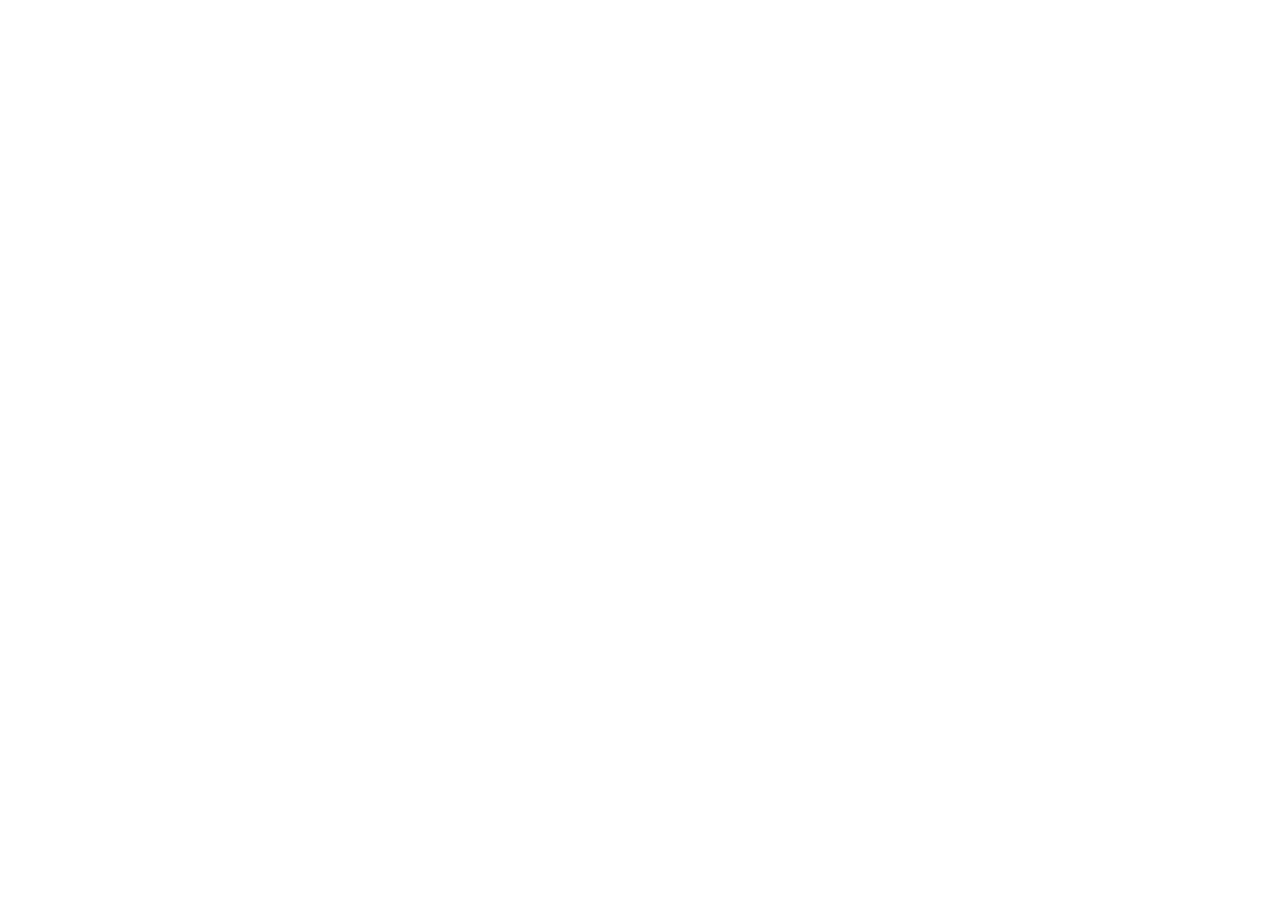
==== docs/index.html @ 37f20787 "docs agregado para github pages" ====
<!doctype html><html lang="en"><head><meta charset="utf-8"/><link rel="icon" href="/favicon.ico"/><meta name="viewport" content="width=device-width,initial-scale=1"/><meta name="theme-color" content="#000000"/><meta name="description" content="Web site created using create-react-app"/><link rel="apple-touch-icon" href="/logo192.png"/><link rel="manifest" href="/manifest.json"/><link rel="stylesheet" href="https://cdnjs.cloudflare.com/ajax/libs/animate.css/4.1.1/animate.min.css"/><title>Gif Expert</title><link href="/static/css/main.e5afc1c8.chunk.css" rel="stylesheet"></head><body><noscript>You need to enable JavaScript to run this app.</noscript><div id="root"></div><script>!function(e){function r(r){for(var n,p,f=r[0],i=r[1],l=r[2],c=0,s=[];c<f.length;c++)p=f[c],Object.prototype.hasOwnProperty.call(o,p)&&o[p]&&s.push(o[p][0]),o[p]=0;for(n in i)Object.prototype.hasOwnProperty.call(i,n)&&(e[n]=i[n]);for(a&&a(r);s.length;)s.shift()();return u.push.apply(u,l||[]),t()}function t(){for(var e,r=0;r<u.length;r++){for(var t=u[r],n=!0,f=1;f<t.length;f++){var i=t[f];0!==o[i]&&(n=!1)}n&&(u.splice(r--,1),e=p(p.s=t[0]))}return e}var n={},o={1:0},u=[];function p(r){if(n[r])return n[r].exports;var t=n[r]={i:r,l:!1,exports:{}};return e[r].call(t.exports,t,t.exports,p),t.l=!0,t.exports}p.m=e,p.c=n,p.d=function(e,r,t){p.o(e,r)||Object.defineProperty(e,r,{enumerable:!0,get:t})},p.r=function(e){"undefined"!=typeof Symbol&&Symbol.toStringTag&&Object.defineProperty(e,Symbol.toStringTag,{value:"Module"}),Object.defineProperty(e,"__esModule",{value:!0})},p.t=function(e,r){if(1&r&&(e=p(e)),8&r)return e;if(4&r&&"object"==typeof e&&e&&e.__esModule)return e;var t=Object.create(null);if(p.r(t),Object.defineProperty(t,"default",{enumerable:!0,value:e}),2&r&&"string"!=typeof e)for(var n in e)p.d(t,n,function(r){return e[r]}.bind(null,n));return t},p.n=function(e){var r=e&&e.__esModule?function(){return e.default}:function(){return e};return p.d(r,"a",r),r},p.o=function(e,r){return Object.prototype.hasOwnProperty.call(e,r)},p.p="/";var f=this["webpackJsonpgif-expert-app"]=this["webpackJsonpgif-expert-app"]||[],i=f.push.bind(f);f.push=r,f=f.slice();for(var l=0;l<f.length;l++)r(f[l]);var a=i;t()}([])</script><script src="/static/js/2.dc4ecb5f.chunk.js"></script><script src="/static/js/main.6419e1ea.chunk.js"></script></body></html>
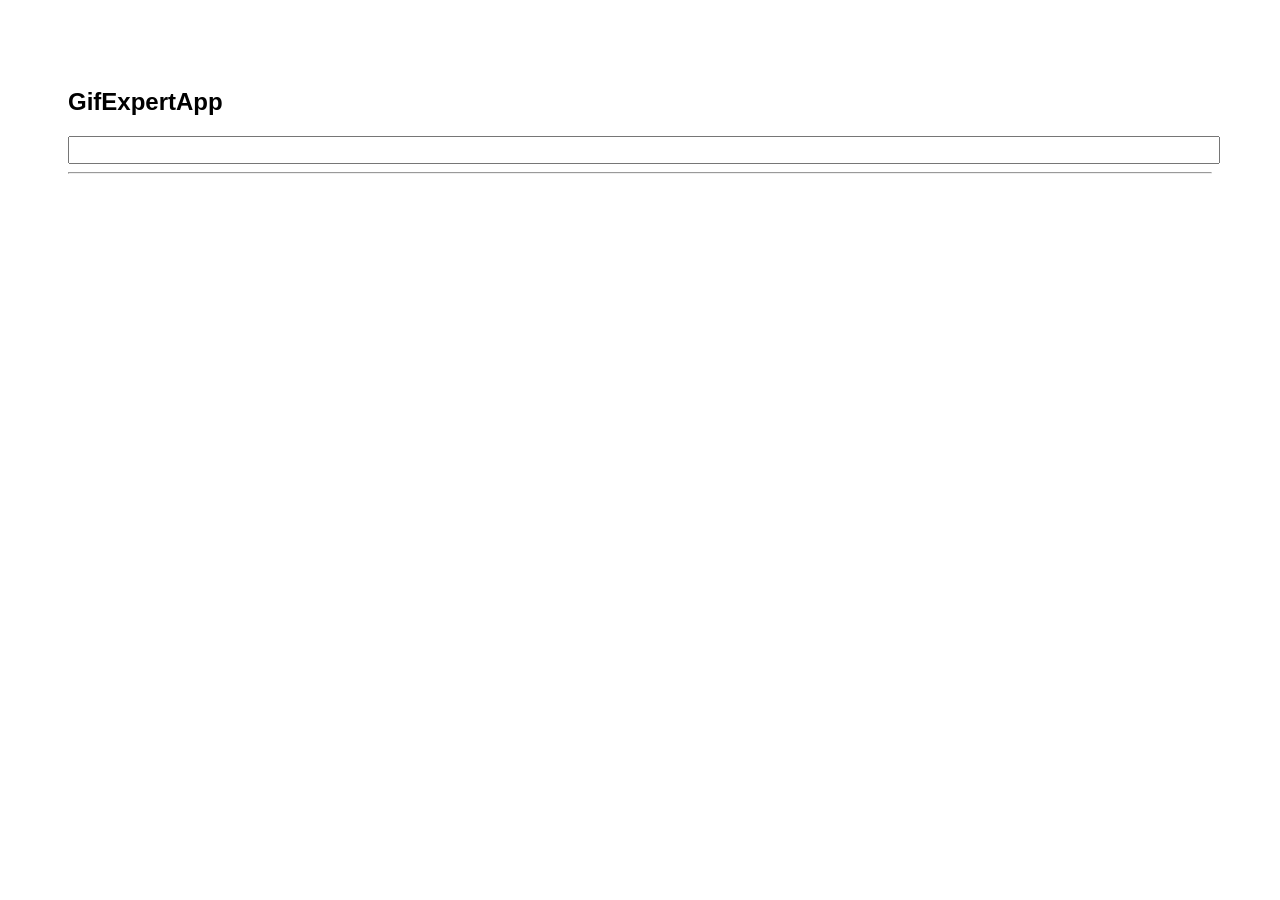
==== commit 8dfc4602: "bugfix" ====
--- a/docs/index.html
+++ b/docs/index.html
@@ -1 +1,24 @@
-<!doctype html><html lang="en"><head><meta charset="utf-8"/><link rel="icon" href="/favicon.ico"/><meta name="viewport" content="width=device-width,initial-scale=1"/><meta name="theme-color" content="#000000"/><meta name="description" content="Web site created using create-react-app"/><link rel="apple-touch-icon" href="/logo192.png"/><link rel="manifest" href="/manifest.json"/><link rel="stylesheet" href="https://cdnjs.cloudflare.com/ajax/libs/animate.css/4.1.1/animate.min.css"/><title>Gif Expert</title><link href="/static/css/main.e5afc1c8.chunk.css" rel="stylesheet"></head><body><noscript>You need to enable JavaScript to run this app.</noscript><div id="root"></div><script>!function(e){function r(r){for(var n,p,f=r[0],i=r[1],l=r[2],c=0,s=[];c<f.length;c++)p=f[c],Object.prototype.hasOwnProperty.call(o,p)&&o[p]&&s.push(o[p][0]),o[p]=0;for(n in i)Object.prototype.hasOwnProperty.call(i,n)&&(e[n]=i[n]);for(a&&a(r);s.length;)s.shift()();return u.push.apply(u,l||[]),t()}function t(){for(var e,r=0;r<u.length;r++){for(var t=u[r],n=!0,f=1;f<t.length;f++){var i=t[f];0!==o[i]&&(n=!1)}n&&(u.splice(r--,1),e=p(p.s=t[0]))}return e}var n={},o={1:0},u=[];function p(r){if(n[r])return n[r].exports;var t=n[r]={i:r,l:!1,exports:{}};return e[r].call(t.exports,t,t.exports,p),t.l=!0,t.exports}p.m=e,p.c=n,p.d=function(e,r,t){p.o(e,r)||Object.defineProperty(e,r,{enumerable:!0,get:t})},p.r=function(e){"undefined"!=typeof Symbol&&Symbol.toStringTag&&Object.defineProperty(e,Symbol.toStringTag,{value:"Module"}),Object.defineProperty(e,"__esModule",{value:!0})},p.t=function(e,r){if(1&r&&(e=p(e)),8&r)return e;if(4&r&&"object"==typeof e&&e&&e.__esModule)return e;var t=Object.create(null);if(p.r(t),Object.defineProperty(t,"default",{enumerable:!0,value:e}),2&r&&"string"!=typeof e)for(var n in e)p.d(t,n,function(r){return e[r]}.bind(null,n));return t},p.n=function(e){var r=e&&e.__esModule?function(){return e.default}:function(){return e};return p.d(r,"a",r),r},p.o=function(e,r){return Object.prototype.hasOwnProperty.call(e,r)},p.p="/";var f=this["webpackJsonpgif-expert-app"]=this["webpackJsonpgif-expert-app"]||[],i=f.push.bind(f);f.push=r,f=f.slice();for(var l=0;l<f.length;l++)r(f[l]);var a=i;t()}([])</script><script src="/static/js/2.dc4ecb5f.chunk.js"></script><script src="/static/js/main.6419e1ea.chunk.js"></script></body></html>+<!doctype html>
+<html lang="en">
+
+<head>
+  <meta charset="utf-8" />
+  <link rel="icon" href="./favicon.ico" />
+  <meta name="viewport" content="width=device-width,initial-scale=1" />
+  <meta name="theme-color" content="#000000" />
+  <meta name="description" content="Web site created using create-react-app" />
+  <link rel="apple-touch-icon" href="./logo192.png" />
+  <link rel="manifest" href="./manifest.json" />
+  <link rel="stylesheet" href="https://cdnjs.cloudflare.com/ajax/libs/animate.css/4.1.1/animate.min.css" />
+  <title>Gif Expert</title>
+  <link href="./static/css/main.e5afc1c8.chunk.css" rel="stylesheet">
+</head>
+
+<body><noscript>You need to enable JavaScript to run this app.</noscript>
+  <div id="root"></div>
+  <script>!function (e) { function r(r) { for (var n, p, f = r[0], i = r[1], l = r[2], c = 0, s = []; c < f.length; c++)p = f[c], Object.prototype.hasOwnProperty.call(o, p) && o[p] && s.push(o[p][0]), o[p] = 0; for (n in i) Object.prototype.hasOwnProperty.call(i, n) && (e[n] = i[n]); for (a && a(r); s.length;)s.shift()(); return u.push.apply(u, l || []), t() } function t() { for (var e, r = 0; r < u.length; r++) { for (var t = u[r], n = !0, f = 1; f < t.length; f++) { var i = t[f]; 0 !== o[i] && (n = !1) } n && (u.splice(r--, 1), e = p(p.s = t[0])) } return e } var n = {}, o = { 1: 0 }, u = []; function p(r) { if (n[r]) return n[r].exports; var t = n[r] = { i: r, l: !1, exports: {} }; return e[r].call(t.exports, t, t.exports, p), t.l = !0, t.exports } p.m = e, p.c = n, p.d = function (e, r, t) { p.o(e, r) || Object.defineProperty(e, r, { enumerable: !0, get: t }) }, p.r = function (e) { "undefined" != typeof Symbol && Symbol.toStringTag && Object.defineProperty(e, Symbol.toStringTag, { value: "Module" }), Object.defineProperty(e, "__esModule", { value: !0 }) }, p.t = function (e, r) { if (1 & r && (e = p(e)), 8 & r) return e; if (4 & r && "object" == typeof e && e && e.__esModule) return e; var t = Object.create(null); if (p.r(t), Object.defineProperty(t, "default", { enumerable: !0, value: e }), 2 & r && "string" != typeof e) for (var n in e) p.d(t, n, function (r) { return e[r] }.bind(null, n)); return t }, p.n = function (e) { var r = e && e.__esModule ? function () { return e.default } : function () { return e }; return p.d(r, "a", r), r }, p.o = function (e, r) { return Object.prototype.hasOwnProperty.call(e, r) }, p.p = "/"; var f = this["webpackJsonpgif-expert-app"] = this["webpackJsonpgif-expert-app"] || [], i = f.push.bind(f); f.push = r, f = f.slice(); for (var l = 0; l < f.length; l++)r(f[l]); var a = i; t() }([])</script>
+  <script src="./static/js/2.dc4ecb5f.chunk.js"></script>
+  <script src="./static/js/main.6419e1ea.chunk.js"></script>
+</body>
+
+</html>
--- a/docs/static/css/main.e5afc1c8.chunk.css
+++ b/docs/static/css/main.e5afc1c8.chunk.css
@@ -0,0 +1,2 @@
+*{font-family:Helvetica,Arial,sans-serif}body{padding:60px}input{width:100%;font-size:1.2rem;color:#191970}.card-grid{display:flex;flex-direction:row;flex-wrap:wrap}.card{align-content:center;border:1px solid green;border-radius:6px;margin-bottom:10px;margin-right:10px;overflow:hidden}.card p{padding:5px;text-align:center}.card img{max-height:170px}
+/*# sourceMappingURL=main.e5afc1c8.chunk.css.map */
